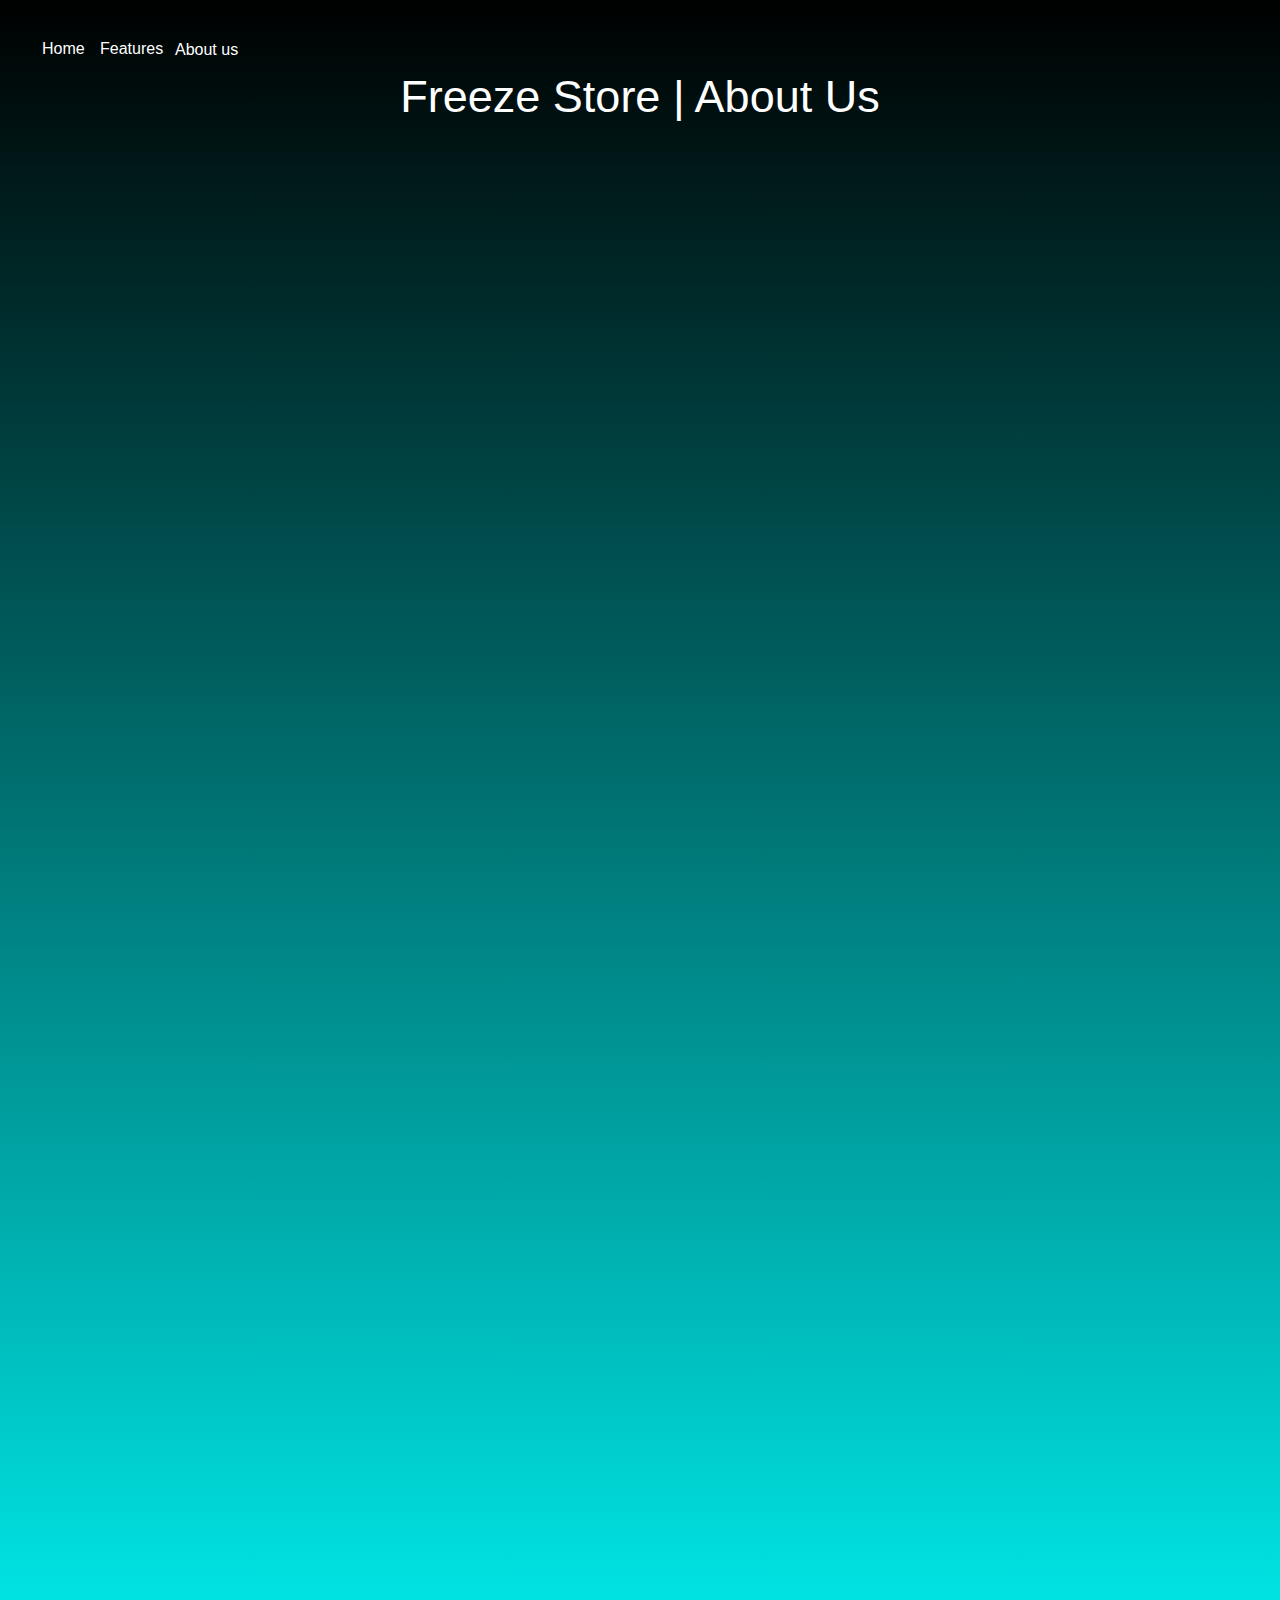
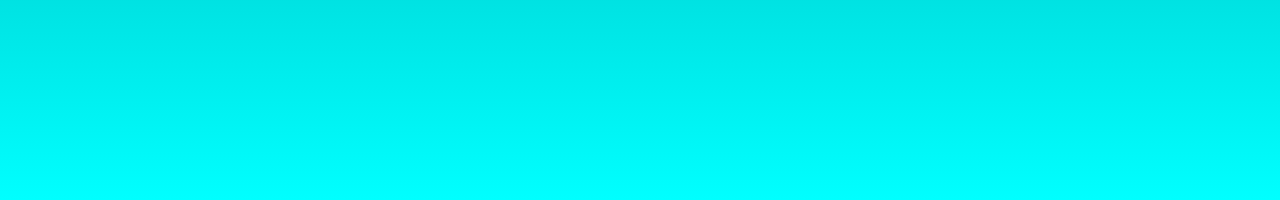
==== about.html @ 566a326c "Add files via upload" ====
<!DOCTYPE html>
<html>
<head>
  <title>About Us</title>
  <link rel="stylesheet" type="text/css" href="style.css">
  <style>
    header {
      text-align: center;
    }
  </style>
</head>

<body>
  <header>
    <img src="" alt="">
    <p class="glowing-text" style="font-size: 45px; font-family: 'Segoe UI', Tahoma, Geneva, sans-serif;">Freeze Store | About Us
    </p>
      <a href="index.html" class="color-change" style="position: absolute; top: 40px; left: 42px; font-family: sans-serif; ">Home</a>
  <a href="features.html"class="color-change" style="position: absolute; top: 40px; left: 100px; font-family: sans-serif; ">Features</a>
  <a href="about.html"class="color-change" style="position: absolute; top: 41px; left: 175px; font-family: sans-serif; ">About us</a>
</body>
</html>
---- style.css ----
html {
  height: 200%;
  width: 100%;
}
.bloxfruit {
  padding: 100px 50px;
  color: #fff;
  text-align: center;
  text-decoration: none;
  cursor: pointer;
  border: 2px solid #ffffff;
  border-radius: 4px;
  transition: box-shadow 0.5s ease;
  background-image: linear-gradient(to bottom, cyan , black)
}
.bloxfruit:hover {
  box-shadow: 0 0 25px rgba(255, 255, 255, 0.7);
}
body {
  background-image: linear-gradient(to bottom, black , cyan)
  }

    /* Định dạng các phần tử khác trong trang web */
  h1 {
    color: white;
  }

  p {
    color: white;
  }
.A1 {
  color: #fff;
  transition: text-shadow 0.5s ease-in-out;
}

.glowing-text:hover {
  text-shadow: 0 0 30px white, 0 0 20px white, 0 0 30px pink;
}
.glowing-text {
  color: #fff;
  transition: text-shadow 0.1s ease-in-out;
}

.color-change:hover {
  color: gray;
}
.color-change {
  display: inline-block;
  color: #fff;
  text-align: center;
  text-decoration: none;
  cursor: pointer;
  border: none;
  border-radius: 4px;

header {
  display: flex;
  align-items: center;
}

h1 {
  font-size: 24px;
}
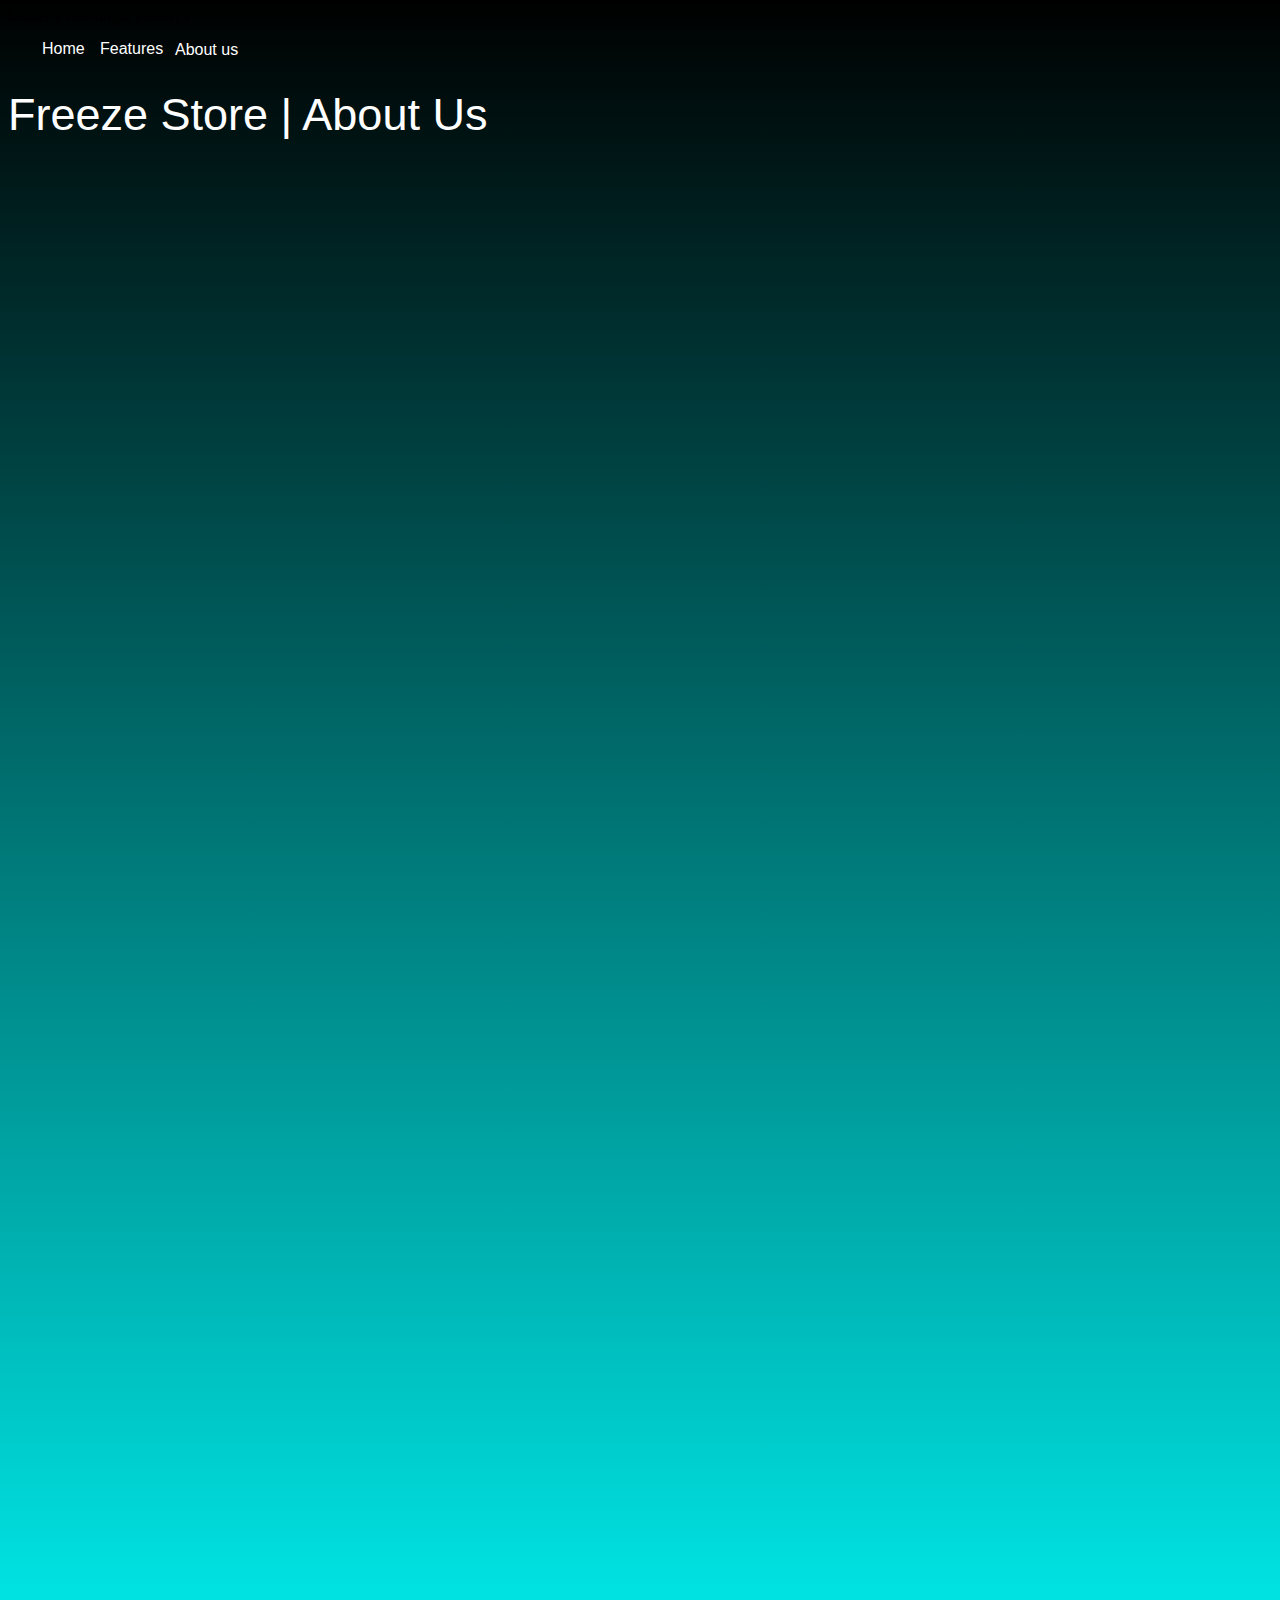
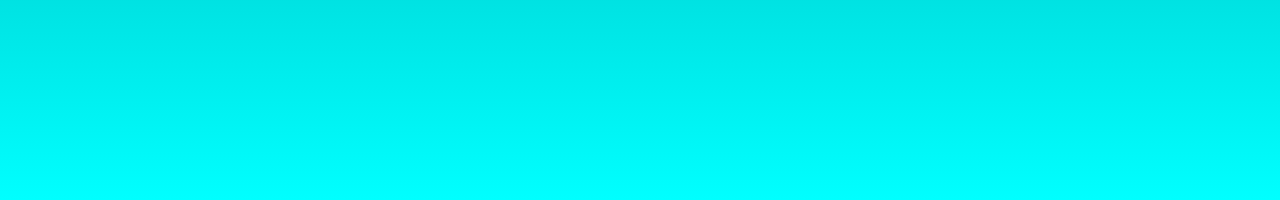
==== commit 8248b959: "Update about.html" ====
--- a/about.html
+++ b/about.html
@@ -3,6 +3,8 @@
 <head>
   <title>About Us</title>
   <link rel="stylesheet" type="text/css" href="style.css">
+  <link rel="icon" href="https://media.discordapp.net/attachments/1099262215988711554/1121401214484090890/Tim_Hien_ai_Logo_Cong_nghe__Tro_choi-removebg-preview.png"
+    type="image/x-icon"
   <style>
     header {
       text-align: center;
@@ -18,5 +20,6 @@
       <a href="index.html" class="color-change" style="position: absolute; top: 40px; left: 42px; font-family: sans-serif; ">Home</a>
   <a href="features.html"class="color-change" style="position: absolute; top: 40px; left: 100px; font-family: sans-serif; ">Features</a>
   <a href="about.html"class="color-change" style="position: absolute; top: 41px; left: 175px; font-family: sans-serif; ">About us</a>
+  
 </body>
 </html>
